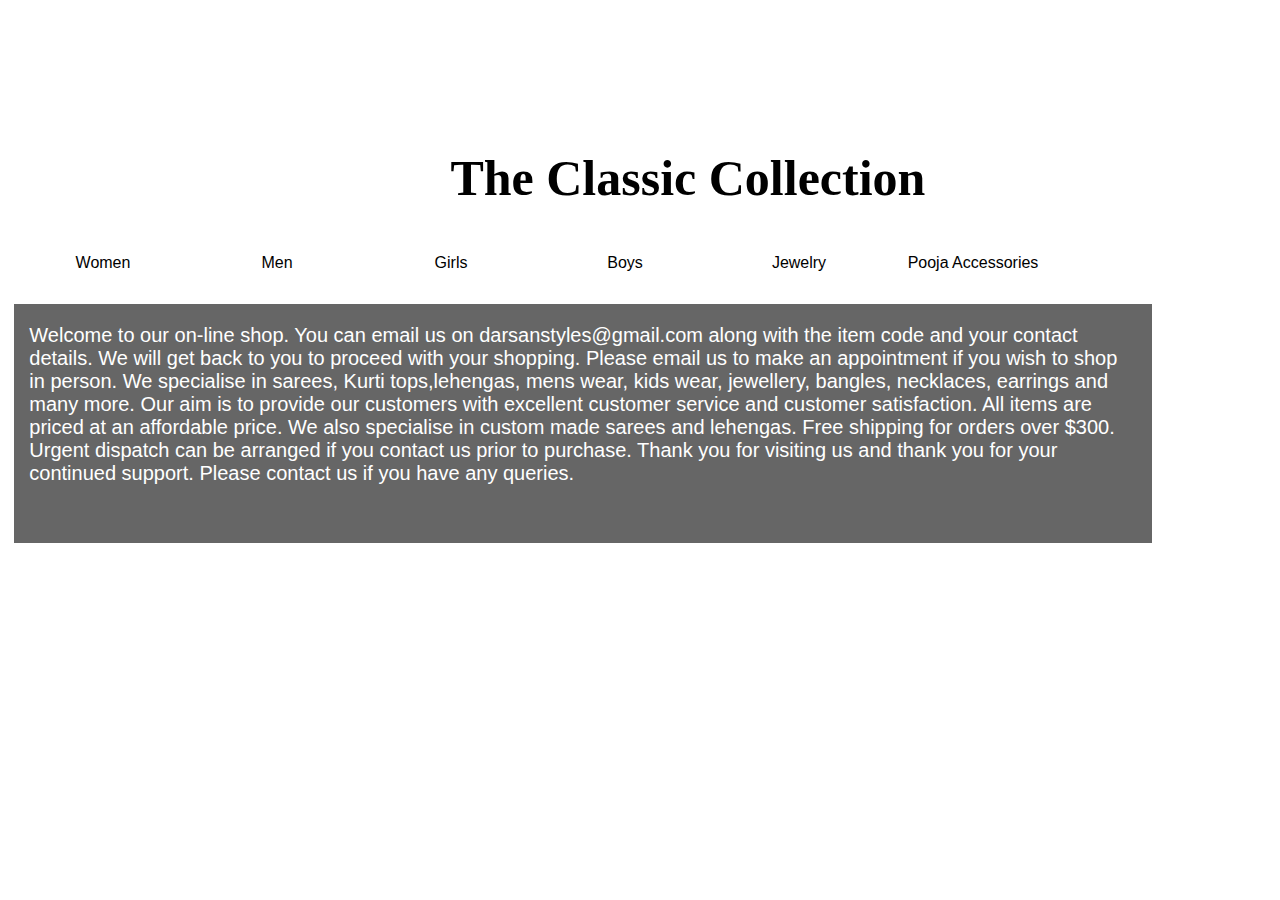
==== index.html @ f99333bf "Add files via upload" ====
<!DOCTYPE html>
<html>
	<head>
		<meta charset="utf-8">
		<title>DarSan Styles</title>
	</head>
	<body>
		<div class="container-2">
			<h1>Welcome to DarSan's Styles</h1>
		</div>
		<table class="site-nav">
			<tr>
				<th class="nav"><a href="Contact us.html">Contact us</a></th>
				<th class="nav"><a href="Join us.html">Join us</a></th>
			</tr>
		</table>
		<br>
		<br>
		<div class="text">
			<h2>The Classic Collection</h2>
		</div>

		<li class="dropdown">
			<div class="dropdown">
			  <button class="dropbtn">Women</button>
			  <div class="dropdown-content">
			  <a href="sarees.html#">Sarees</a>
			  <a href="dresses.html">Dresses</a>
			  <a href="croptop lehengas.html">CropTop Lehengas</a>
			  <a href="night wear.html">Night Wear</a>
			  <a href="ladies accessories.html">Ladies Accessories</a>
			  </div>
			</div> 
		</li>

		<li class="dropdown">
			<div class="dropdown">
		  	<button class="dropbtn">Men</button>
			  	<div class="dropdown-content">
				  	<a href="kurtas.html">Kurtas</a>
				  	<a href="t-shirts.html">T-shirts</a>
			  		<a href="dhotis.html">Dhotis</a>
			  		<a href="shirts.html">Shirts</a>
			  		<a href="zari towels.html">Zari Towels</a>
		  		</div>
			</div>
		</li>

		<li class="dropdown">
			<div class="dropdown">
			 <a href="girls.html#"><button class="dropbtn">Girls</button></a>
			  <div class="dropdown-content">
			  </div>
			</div>
		</li>
		<li class="dropdown">
			<div class="dropdown">
			  <a href="boys.html"><button class="dropbtn">Boys</button></a>
			  <div class="dropdown-content">  
			  </div>
			</div>
		</li>
		<li class="dropdown">
			<div class="dropdown">
			  <a href="jewelry.html"><button class="dropbtn">Jewelry</button></a>
			  <div class="dropdown-content">
			  </div>
			</div>
		</li>
		<li class="dropdown">
			<div class="dropdown-style">
			<div class="dropdown">
			 <a href="pooja accessories.html"><button class="dropbtn">Pooja Accessories</button></a>
			  <div class="dropdown-content">
			  </div>
			</div>
		</li>
		</div>
			</div>
			<br>
		</div>
		
		<div class="products">
			<p>Welcome to our on-line shop. You can  email us on darsanstyles@gmail.com  along with the item code and your contact details. We will get back to you to proceed with your shopping. Please email us to make an appointment if you wish to shop in person. 

			We specialise in sarees, Kurti tops,lehengas, mens wear, kids wear, jewellery, bangles, necklaces, earrings and many more. Our aim is to provide our customers with excellent customer service and customer satisfaction. All items are priced at an affordable price.   We also specialise  in custom made sarees and lehengas. 

			Free shipping for orders over $300.

			Urgent dispatch can be arranged if you contact us prior to purchase. 

			Thank you for visiting us and thank you for your continued support.   Please contact us if you have any queries.</p>
		</div>
	</body>
</html>
<style type="text/css">
	
	*{
		box-sizing: border-box;
	}
	
	h1{
		font-family: Tahoma, sans-serif;
		color: white;
		margin-left: 25px;
		padding-top: 10px;
	}

	h3{
		font-family: Tahoma, sans-serif;
		color: white;
		margin-left: 30%;
	}

	p{
		font-family: 'American Typewriter', sans-serif;                                        
		font-size: 20px;
		margin-left: 15px;
		margin-right: 15px;
	}

	h2{
		font-family: 'Brush Script MT', cursive;
		font-size: 50px;
		color: black;
		margin-left: 35%;
	}

	body{
		background-image: url(darsan_background_pic1.jpg);
		background-position: top;
		background-repeat: no-repeat;
		background-size: 170%;
		
	}


/*containers*/

	.container-2{
		width: 550px;
		height: 0px;
	}

/* end containers */

/*site-nav*/

	.site-nav{
		margin-left: 62%;
	}

	.site-nav li{
		list-style: none;
		float: left;

		margin-bottom: 15px;
		margin-right: 5px;
		margin-left: 5px;	
	}

	.site-nav a{
		display: block;
		text-decoration: none;
		color: white;
		padding: 10px 15px;
		border: 3px solid white;
	}

	.site-nav a:hover{
		background-color: white;
		color: black;
	}

	.site-nav a:active{
		background-color: white;
		color: black;
	}

	.nav{
		margin-left: 7px;
	}

/* end site-nav */

/*The Classic Collection*/

	.text{
		background-color: white;
		width: 100%;
		height: 100%;
	}

/* end The Classic Collection */

/* dropdown */
	
	.dropbtn {
	  background-color: white;
	  color: black;
	  min-width: 150px;
	  min-height: 30px;
	  font-size: 16px;
	  border: none;
	}

	.dropdown {
	  position: relative;
	  display: inline-block;
	  margin-left: 10px;
	  padding-top: 0%;
	}

	.dropdown-content {
	  display: none;
	  position: absolute;
	  background-color: white;
	  min-width: 175px;
	  z-index: 1;
	}

	.dropdown-content a {
	  color: black;
	  padding: 12px 16px;
	  text-decoration: none;
	  display: block;
	  margin-left: 5%;
	  background-color: skyblue;
	}

	.dropdown-content a:hover {
		background-color: orange;
		color: white;
	}

	.dropdown:hover .dropdown-content {
	  display: block;
	}

/* end drpdown */

/* product show */

	.products{
		margin-left: 0.5%;
		margin-top: 2%;
		width: 90%;
		padding-bottom: 3%;
		padding-top: 0.011%;
		color: white;
		background-color: rgba(0, 0, 0, 0.6);
	}

	.container-3{
			display: grid;
			grid-template-columns: repeat(3, 400px);
			grid-gap: 10px;
			height: 400vh;
			width: auto;
		}
	.container-3 img{
		width: 400px;
		height: 400px;
	}

	#lightbox{
		position: fixed;
		z-index: 1000;
		top: 0;
		width: 100%;
		height: 100%;
		background: rgb(0, 0, 0, .8);
		display: none;
	}

	#lightbox.active{
		display: flex;
		justify-content: center;
		align-items: center;
	}

	#lightbox img{
		max-width: 90%;
		max-height: 90%;
		padding: 4px;
		background-color: black;
		border: 2px solid white;
	}


	.banner-description{
		position: absolute;
		bottom: 2px;
		left: 2px;
		color: white;
		background-color: rgba(0, 0, 0, .65);
		width: 104%;
		height: 58px;
		font-size: 13px;
	}


	.img-dis{
		position: relative;
		margin-left: 20px;

	}

	.img-dis img{
		display: block;
	}
/* end product show */

</style>
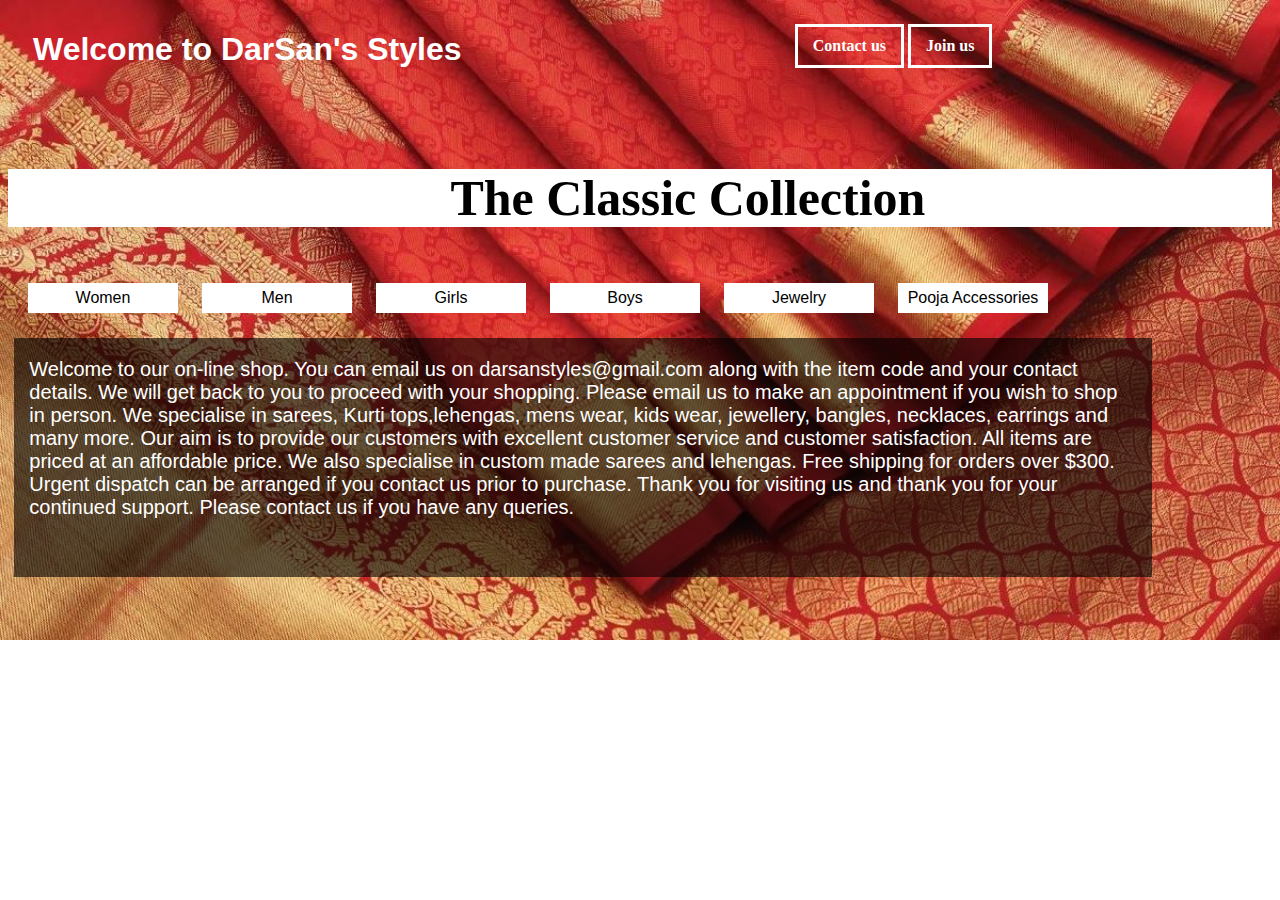
==== commit 2e82d131: "Add files via upload" ====
--- a/index.html
+++ b/index.html
@@ -24,7 +24,14 @@
 			<div class="dropdown">
 			  <button class="dropbtn">Women</button>
 			  <div class="dropdown-content">
-			  <a href="sarees.html#">Sarees</a>
+			  <a href="#">Sarees</a>
+			  </div>
+			  <div class="dropdn-cnt-2">
+			  	<a href="Silk Sarees.html">Silk Sarees</a>
+			  	<a href="Fancy Sarees.html">Fancy Sarees</a>
+			  	<a href="Handbloom Sarees.html">Handbloom Sarees</a>
+			  </div>
+			  <div class="dropdown-content">
 			  <a href="dresses.html">Dresses</a>
 			  <a href="croptop lehengas.html">CropTop Lehengas</a>
 			  <a href="night wear.html">Night Wear</a>
@@ -98,7 +105,7 @@
 	*{
 		box-sizing: border-box;
 	}
-	
+
 	h1{
 		font-family: Tahoma, sans-serif;
 		color: white;
@@ -113,10 +120,9 @@
 	}
 
 	p{
-		font-family: 'American Typewriter', sans-serif;                                        
+		font-family: Tahoma, sans-serif;
 		font-size: 20px;
 		margin-left: 15px;
-		margin-right: 15px;
 	}
 
 	h2{
@@ -124,16 +130,17 @@
 		font-size: 50px;
 		color: black;
 		margin-left: 35%;
+		background-color: white;
 	}
 
 	body{
 		background-image: url(darsan_background_pic1.jpg);
 		background-position: top;
 		background-repeat: no-repeat;
-		background-size: 170%;
+		background-size: 100%;
+		background-size: 100%;
 		
 	}
-
 
 /*containers*/
 
@@ -148,6 +155,7 @@
 
 	.site-nav{
 		margin-left: 62%;
+		padding-bottom: 20px;
 	}
 
 	.site-nav li{
@@ -174,7 +182,7 @@
 
 	.site-nav a:active{
 		background-color: white;
-		color: black;
+		color: white;
 	}
 
 	.nav{
@@ -208,7 +216,7 @@
 	  position: relative;
 	  display: inline-block;
 	  margin-left: 10px;
-	  padding-top: 0%;
+	  padding-top: 1%;
 	}
 
 	.dropdown-content {
@@ -234,7 +242,37 @@
 	}
 
 	.dropdown:hover .dropdown-content {
-	  display: block;
+		display: block;
+	}
+
+	.dropdn-cnt-2 {
+	    display: none;
+	    position: relative;
+	    background-color: white;
+	    min-width: 175px;
+	    z-index: 1;
+	    margin-top: 42px;
+	    border-top: 2px solid white;
+	    border-bottom: 2px solid white;
+	}
+
+	.dropdn-cnt-2 a {
+	    color: black;
+	    padding: 12px 16px;
+	    text-decoration: none;
+	    display: block;
+	    margin-left: 5%;
+	    background-color: skyblue;
+	}
+
+	.dropdn-cnt-2 a:hover {
+		background-color: orange;
+		color: white;
+	}
+
+	.dropdown:hover .dropdn-cnt-2 {
+		display: block;
+	  	margin-left: 50px;
 	}
 
 /* end drpdown */
@@ -247,8 +285,10 @@
 		width: 90%;
 		padding-bottom: 3%;
 		padding-top: 0.011%;
+		padding-right: 20px;
 		color: white;
 		background-color: rgba(0, 0, 0, 0.6);
+
 	}
 
 	.container-3{
@@ -283,7 +323,7 @@
 		max-width: 90%;
 		max-height: 90%;
 		padding: 4px;
-		background-color: black;
+		background-color: white;
 		border: 2px solid white;
 	}
 
@@ -309,6 +349,7 @@
 	.img-dis img{
 		display: block;
 	}
+
 /* end product show */
 
 </style>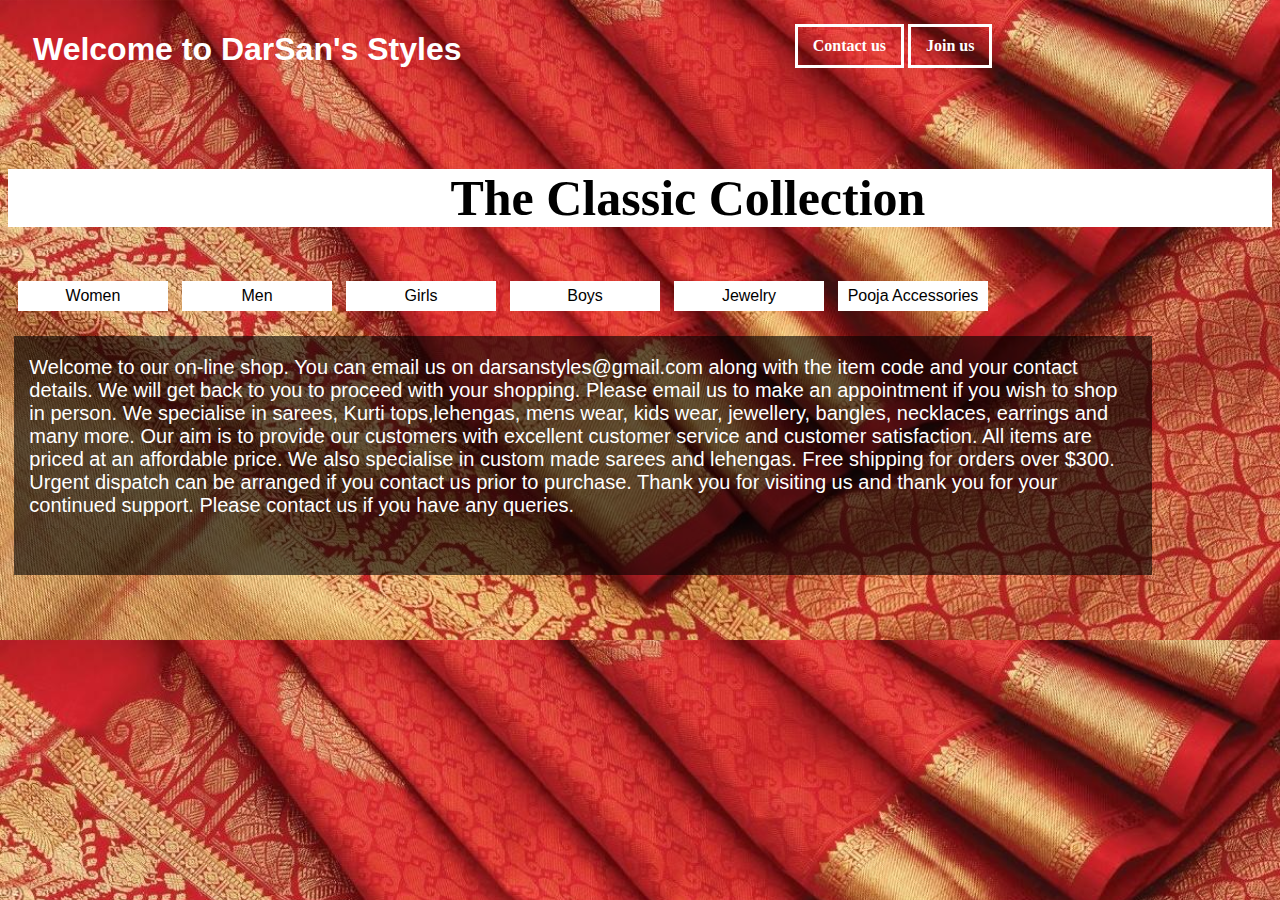
==== commit 9d9237ed: "Add files via upload" ====
--- a/index.html
+++ b/index.html
@@ -20,72 +20,65 @@
 			<h2>The Classic Collection</h2>
 		</div>
 
-		<li class="dropdown">
-			<div class="dropdown">
-			  <button class="dropbtn">Women</button>
-			  <div class="dropdown-content">
-			  <a href="#">Sarees</a>
-			  </div>
-			  <div class="dropdn-cnt-2">
-			  	<a href="Silk Sarees.html">Silk Sarees</a>
-			  	<a href="Fancy Sarees.html">Fancy Sarees</a>
-			  	<a href="Handbloom Sarees.html">Handbloom Sarees</a>
-			  </div>
-			  <div class="dropdown-content">
-			  <a href="dresses.html">Dresses</a>
-			  <a href="croptop lehengas.html">CropTop Lehengas</a>
-			  <a href="night wear.html">Night Wear</a>
-			  <a href="ladies accessories.html">Ladies Accessories</a>
-			  </div>
-			</div> 
-		</li>
-
-		<li class="dropdown">
-			<div class="dropdown">
-		  	<button class="dropbtn">Men</button>
-			  	<div class="dropdown-content">
-				  	<a href="kurtas.html">Kurtas</a>
-				  	<a href="t-shirts.html">T-shirts</a>
-			  		<a href="dhotis.html">Dhotis</a>
-			  		<a href="shirts.html">Shirts</a>
-			  		<a href="zari towels.html">Zari Towels</a>
-		  		</div>
+		<div class="dropdown">
+		    <button class="dropbtn">Women</button>
+
+		    <div class="dropdown-content">
+		  		<a href="#">Sarees</a>
+		    </div>
+			    <div class="dropdn-cnt-2">
+			  		<a href="Silk Sarees.html">Silk Sarees</a>
+			  		<a href="Fancy Sarees.html">Fancy Sarees</a>
+			  		<a href="Handbloom Sarees.html">Handbloom Sarees</a>
+			    </div>
+		    <div class="dropdown-content">
+			    <a href="loong flocks.html">Long Flocks</a>
 			</div>
-		</li>
-
-		<li class="dropdown">
-			<div class="dropdown">
-			 <a href="girls.html#"><button class="dropbtn">Girls</button></a>
-			  <div class="dropdown-content">
-			  </div>
-			</div>
-		</li>
-		<li class="dropdown">
-			<div class="dropdown">
-			  <a href="boys.html"><button class="dropbtn">Boys</button></a>
-			  <div class="dropdown-content">  
-			  </div>
-			</div>
-		</li>
-		<li class="dropdown">
-			<div class="dropdown">
-			  <a href="jewelry.html"><button class="dropbtn">Jewelry</button></a>
-			  <div class="dropdown-content">
-			  </div>
-			</div>
-		</li>
-		<li class="dropdown">
-			<div class="dropdown-style">
-			<div class="dropdown">
-			 <a href="pooja accessories.html"><button class="dropbtn">Pooja Accessories</button></a>
-			  <div class="dropdown-content">
-			  </div>
-			</div>
-		</li>
-		</div>
-			</div>
-			<br>
-		</div>
+			    <div class="dropdn-cnt-2">
+			  		<a href="kurtis.html">Kurtis</a>
+			  		<a href="leggings.html">Leggings</a>
+			    </div>
+			<div class="dropdown-content">
+			    <a href="croptop lehengas.html">CropTop Lehengas</a>
+			    <a href="saree blowses.html">Saree Blowses</a>
+			    <a href="night wear.html">Night Wear</a>
+			    <a href="bindis.html">Bindis</a>
+		    </div>
+		</div> 
+
+		<div class="dropdown">
+	  	<button class="dropbtn">Men</button>
+		  	<div class="dropdown-content">
+			  	<a href="kurtas.html">Kurtas</a>
+			  	<a href="t-shirts.html">T-shirts</a>
+		  		<a href="dhotis.html">Dhotis</a>
+		  		<a href="shirts.html">Shirts</a>
+		  		<a href="zari towels.html">Zari Towels</a>
+	  		</div>
+		</div>
+
+		<div class="dropdown">
+			<a href="girls.html#"><button class="dropbtn">Girls</button></a>
+		</div>
+
+	
+		<div class="dropdown">
+			<a href="boys.html"><button class="dropbtn">Boys</button></a>
+		</div>
+
+	
+		<div class="dropdown">
+			<a href="jewelry.html"><button class="dropbtn">Jewelry</button></a>
+		</div>
+
+		<div class="dropdown">
+			<a href="pooja accessories.html"><button class="dropbtn">Pooja Accessories</button></a>
+		</div>
+	
+	</div>
+		</div>
+		<br>
+	</div>
 		
 		<div class="products">
 			<p>Welcome to our on-line shop. You can  email us on darsanstyles@gmail.com  along with the item code and your contact details. We will get back to you to proceed with your shopping. Please email us to make an appointment if you wish to shop in person. 
@@ -136,7 +129,7 @@
 	body{
 		background-image: url(darsan_background_pic1.jpg);
 		background-position: top;
-		background-repeat: no-repeat;
+		background-repeat: repeat;
 		background-size: 100%;
 		background-size: 100%;
 		
@@ -225,6 +218,7 @@
 	  background-color: white;
 	  min-width: 175px;
 	  z-index: 1;
+	  border: 2px solid white;
 	}
 
 	.dropdown-content a {
@@ -251,9 +245,8 @@
 	    background-color: white;
 	    min-width: 175px;
 	    z-index: 1;
-	    margin-top: 42px;
-	    border-top: 2px solid white;
-	    border-bottom: 2px solid white;
+	    margin-top: 44px;
+	    border: 2px solid white;
 	}
 
 	.dropdn-cnt-2 a {
